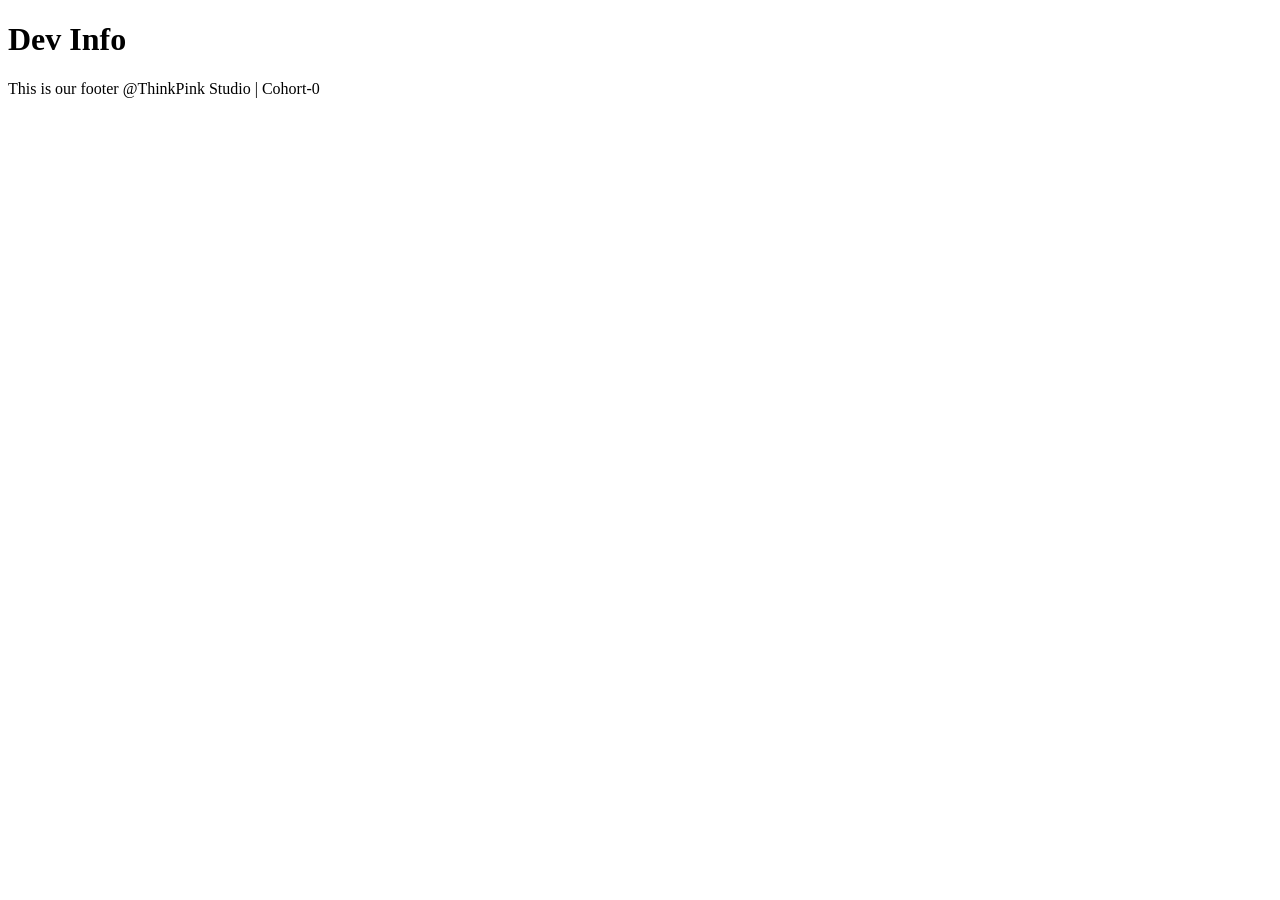
==== index.html @ 192803cd "index.html" ====
<!DOCTYPE html>
<html lang="en">
<head>
    <meta charset="UTF-8">
    <title>ThinkPink - Cohort-0 Roster</title>
</head>
    <body>
        <main>
            <h1>Dev Info</h1>

        </main>
        <footer>
            <p>
                This is our footer @ThinkPink Studio | Cohort-0
            </p>
        </footer>
    </body>
</html>
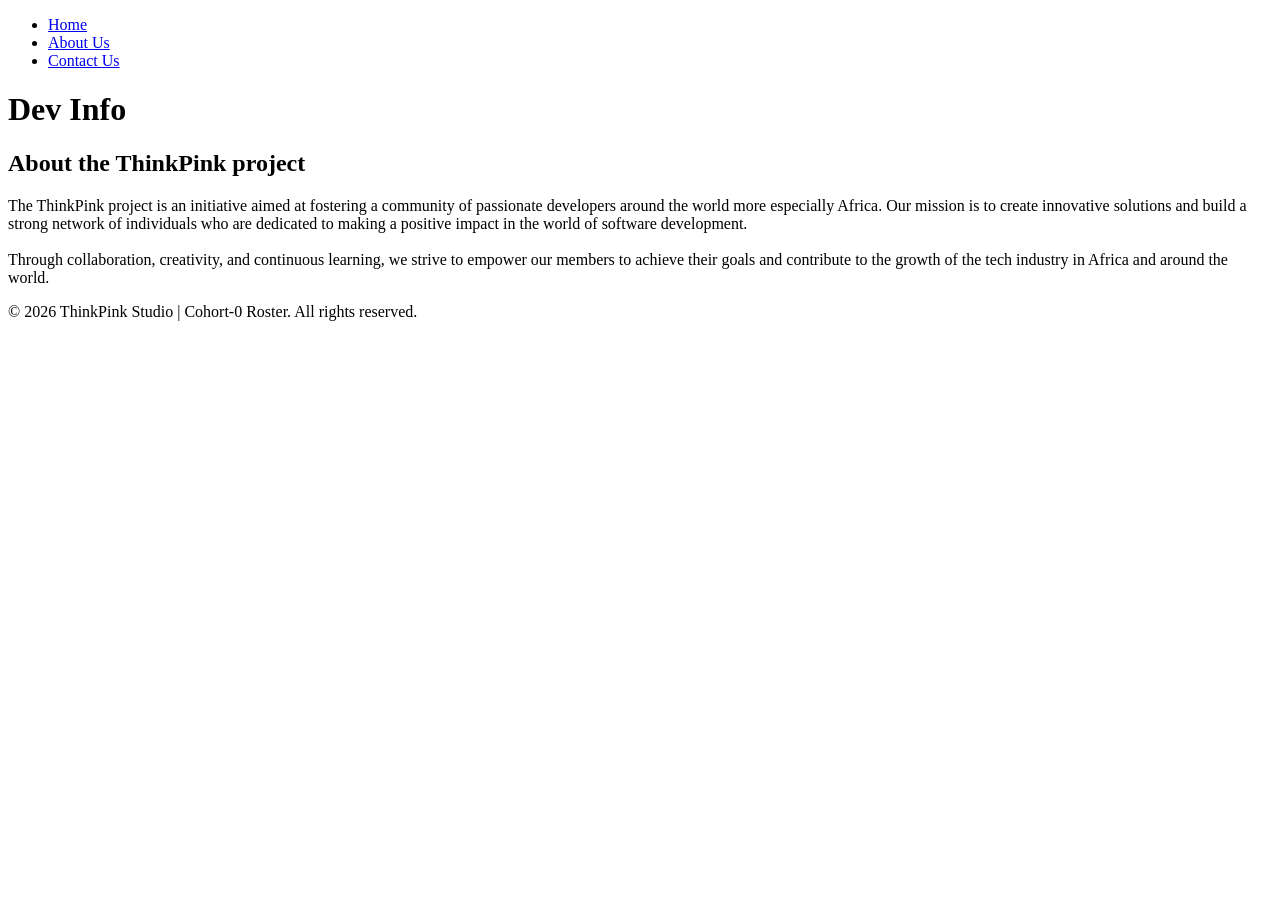
==== commit 35e55ffc: "add an image to Patrick profile" ====
--- a/index.html
+++ b/index.html
@@ -2,16 +2,32 @@
 <html lang="en">
 <head>
     <meta charset="UTF-8">
+    <meta name="viewport" content="width=device-width, initial-scale=1.0">
+    <link rel="stylesheet" href="/html-exercise/style.css">
     <title>ThinkPink - Cohort-0 Roster</title>
+    
 </head>
     <body>
+        <div>
+            <nav class="navbar">
+                <ul>
+                    <li id="home"><a href="/html-exercise/index.html">Home</a></li>
+                    <li id="about"><a href="/html-exercise/about.html">About Us</a></li>
+                    <li id="contact"><a href="/html-exercise/contact.html">Contact Us</a></li>
+                </ul>
+            </nav>
+        </div>
         <main>
             <h1>Dev Info</h1>
+            <h2>About the ThinkPink project</h2>
+            <p>
+                The ThinkPink project is an initiative aimed at fostering a community of passionate developers around the world more especially Africa. Our mission is to create innovative solutions and build a strong network of individuals who are dedicated to making a positive impact in the world of software development.<br> <br> Through collaboration, creativity, and continuous learning, we strive to empower our members to achieve their goals and contribute to the growth of the tech industry in Africa and around the world.
+            </p>
 
         </main>
         <footer>
             <p>
-                This is our footer @ThinkPink Studio | Cohort-0
+                &copy; 2026 ThinkPink Studio | Cohort-0 Roster. All rights reserved.
             </p>
         </footer>
     </body>
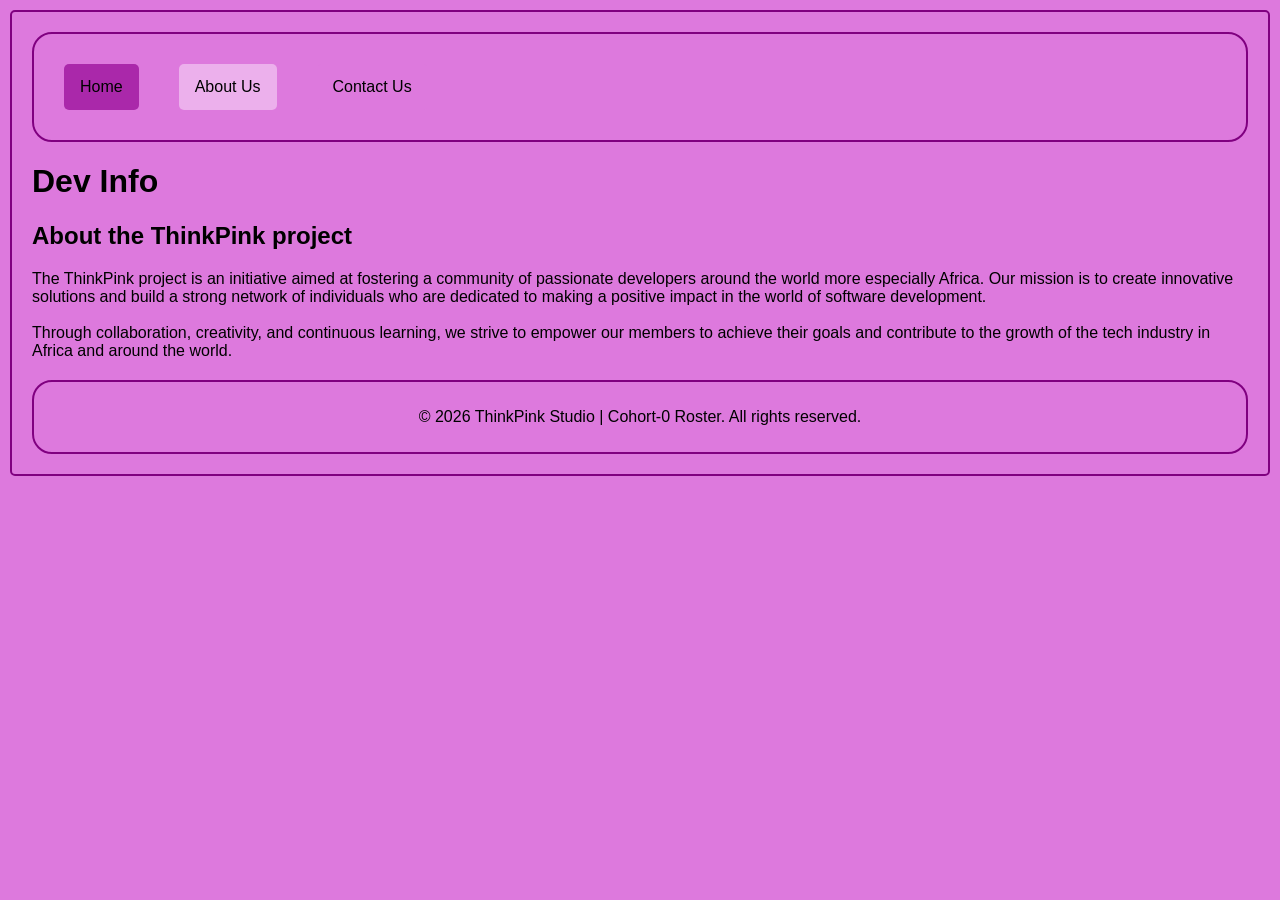
==== commit 0ddc8f27: "about.html contact.html index.html style.css" ====
--- a/index.html
+++ b/index.html
@@ -3,7 +3,7 @@
 <head>
     <meta charset="UTF-8">
     <meta name="viewport" content="width=device-width, initial-scale=1.0">
-    <link rel="stylesheet" href="/html-exercise/style.css">
+    <link rel="stylesheet" href="/style.css">
     <title>ThinkPink - Cohort-0 Roster</title>
     
 </head>
@@ -11,9 +11,9 @@
         <div>
             <nav class="navbar">
                 <ul>
-                    <li id="home"><a href="/html-exercise/index.html">Home</a></li>
-                    <li id="about"><a href="/html-exercise/about.html">About Us</a></li>
-                    <li id="contact"><a href="/html-exercise/contact.html">Contact Us</a></li>
+                    <li id="home"><a href="/index.html">Home</a></li>
+                    <li id="about"><a href="/about.html">About Us</a></li>
+                    <li id="contact"><a href="/contact.html">Contact Us</a></li>
                 </ul>
             </nav>
         </div>
--- a/style.css
+++ b/style.css
@@ -0,0 +1,130 @@
+body{
+    font-family: Arial, Helvetica, sans-serif;
+    margin: 10px;
+    padding: 20px;
+    border: 2px solid purple;
+    background-color: rgb(221, 121, 221); 
+    border-radius: 5px;
+}
+h1 {
+    color: black;
+}
+img{
+    width: 200px;
+    height: 200px;
+    border-radius: 100px;
+    padding: 10px;
+    border: 5px solid purple;
+    display: inline-block;
+}
+nav{
+    background-color: rgb(221, 121, 221);
+    border: 2px solid purple;
+    padding: 10px;
+    text-align: end;
+    border-radius: 20px;
+}
+nav ul{
+    list-style-type: none;
+    margin: 0;
+    padding: 0;
+    overflow: hidden;
+}
+nav ul li{
+    float: left;
+}
+nav ul li a{
+    display: block;
+    color: black;
+    text-align: center;
+    padding: 14px 16px;
+    text-decoration: none;
+}
+nav ul li a:hover{
+    background-color: rgb(221, 121, 221);
+    color: white;
+}
+footer{
+    background-color: rgb(221, 121, 221);
+    border: 2px solid purple;
+    padding: 10px;
+    text-align: center;
+    margin-top: 20px;
+    border-radius: 20px;    
+}
+section{
+    background-color: rgb(175, 64, 175);
+    border: 2px solid purple;
+    padding: 10px;
+    margin-top: 20px;
+    border: 20px;
+    border-radius: 20px;
+    box-sizing: border-box;
+    justify-content: flex-end;
+    color: rgb(229, 234, 238);
+    
+}
+
+#home{
+    background-color: rgb(170, 40, 170);
+    color: black;
+   
+    border-radius: 5px;
+    box-sizing: border-box;
+    justify-content: center;
+    margin: 20px;
+}
+#home a{
+    color: black;
+    text-decoration: none;
+}
+#home a:hover{
+    color: white;
+}       
+#about{
+    background-color: rgb(236, 176, 236);
+    color: black;
+    
+    border-radius: 5px;
+    justify-content: center;
+    box-sizing: border-box;
+    margin: 20px;
+}                                       
+#about a{
+    color: black;
+    text-decoration: none;
+}
+#about a:hover{
+    color: white;
+}
+#contact{
+    background-color: rgb(221, 121, 221);
+    color: black;
+    
+    border-radius: 5px;
+    box-sizing: border-box;
+    margin: 20px;
+    justify-content: center;
+}
+#contact a{
+    color: black;
+    text-decoration: none;
+}       
+#contact a:hover{
+    color: white;
+}
+#abdulRahman{
+    background-color: rgb(221, 121, 221);
+    border: 2px solid purple;
+    padding: 10px;
+    margin-top: 20px;
+    border-radius: 20px;
+}
+#esther{
+    background-color: rgb(221, 121, 221);
+    border: 2px solid purple;
+    padding: 10px;                  
+
+    margin-top: 20px;
+    border-radius: 20px;
+}   
